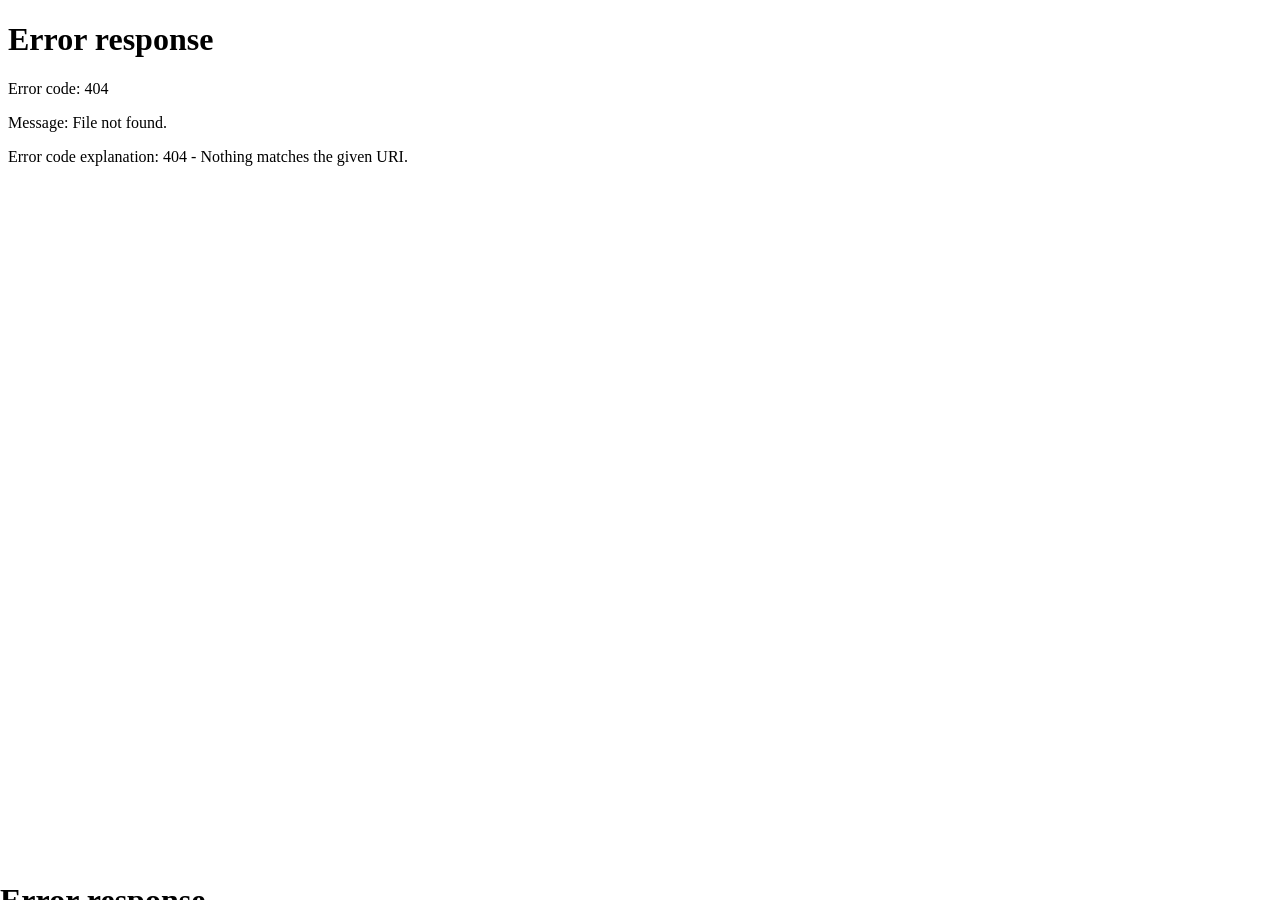
==== Index.htm @ d19cb433 "Add files via upload" ====
<html xmlns:v="urn:schemas-microsoft-com:vml"
xmlns:o="urn:schemas-microsoft-com:office:office"
xmlns:x="urn:schemas-microsoft-com:office:excel"
xmlns="http://www.w3.org/TR/REC-html40">

<head>
<meta name="Excel Workbook Frameset">
<meta http-equiv=Content-Type content="text/html; charset=windows-1251">
<meta name=ProgId content=Excel.Sheet>
<meta name=Generator content="Microsoft Excel 15">
<link rel=File-List href="Working.files/filelist.xml">
<![if !supportTabStrip]>
<link id="shLink" href="Working.files/sheet001.htm">
<link id="shLink" href="Working.files/sheet002.htm">
<link id="shLink" href="Working.files/sheet003.htm">
<link id="shLink" href="Working.files/sheet004.htm">

<link id="shLink">

<script language="JavaScript">
<!--
 var c_lTabs=4;

 var c_rgszSh=new Array(c_lTabs);
 c_rgszSh[0] = "Working";
 c_rgszSh[1] = "Temp";
 c_rgszSh[2] = "Catalog";
 c_rgszSh[3] = "Order";



 var c_rgszClr=new Array(8);
 c_rgszClr[0]="window";
 c_rgszClr[1]="buttonface";
 c_rgszClr[2]="windowframe";
 c_rgszClr[3]="windowtext";
 c_rgszClr[4]="threedlightshadow";
 c_rgszClr[5]="threedhighlight";
 c_rgszClr[6]="threeddarkshadow";
 c_rgszClr[7]="threedshadow";

 var g_iShCur;
 var g_rglTabX=new Array(c_lTabs);

function fnGetIEVer()
{
 var ua=window.navigator.userAgent
 var msie=ua.indexOf("MSIE")
 if (msie>0 && window.navigator.platform=="Win32")
  return parseInt(ua.substring(msie+5,ua.indexOf(".", msie)));
 else
  return 0;
}

function fnBuildFrameset()
{
 var szHTML="<frameset rows=\"*,18\" border=0 width=0 frameborder=no framespacing=0>"+
  "<frame src=\""+document.all.item("shLink")[2].href+"\" name=\"frSheet\" noresize>"+
  "<frameset cols=\"54,*\" border=0 width=0 frameborder=no framespacing=0>"+
  "<frame src=\"\" name=\"frScroll\" marginwidth=0 marginheight=0 scrolling=no>"+
  "<frame src=\"\" name=\"frTabs\" marginwidth=0 marginheight=0 scrolling=no>"+
  "</frameset></frameset><plaintext>";

 with (document) {
  open("text/html","replace");
  write(szHTML);
  close();
 }

 fnBuildTabStrip();
}

function fnBuildTabStrip()
{
 var szHTML=
  "<html><head><style>.clScroll {font:8pt Courier New;color:"+c_rgszClr[6]+";cursor:default;line-height:10pt;}"+
  ".clScroll2 {font:10pt Arial;color:"+c_rgszClr[6]+";cursor:default;line-height:11pt;}</style></head>"+
  "<body onclick=\"event.returnValue=false;\" ondragstart=\"event.returnValue=false;\" onselectstart=\"event.returnValue=false;\" bgcolor="+c_rgszClr[4]+" topmargin=0 leftmargin=0><table cellpadding=0 cellspacing=0 width=100%>"+
  "<tr><td colspan=6 height=1 bgcolor="+c_rgszClr[2]+"></td></tr>"+
  "<tr><td style=\"font:1pt\">&nbsp;<td>"+
  "<td valign=top id=tdScroll class=\"clScroll\" onclick=\"parent.fnFastScrollTabs(0);\" onmouseover=\"parent.fnMouseOverScroll(0);\" onmouseout=\"parent.fnMouseOutScroll(0);\"><a>&#171;</a></td>"+
  "<td valign=top id=tdScroll class=\"clScroll2\" onclick=\"parent.fnScrollTabs(0);\" ondblclick=\"parent.fnScrollTabs(0);\" onmouseover=\"parent.fnMouseOverScroll(1);\" onmouseout=\"parent.fnMouseOutScroll(1);\"><a>&lt</a></td>"+
  "<td valign=top id=tdScroll class=\"clScroll2\" onclick=\"parent.fnScrollTabs(1);\" ondblclick=\"parent.fnScrollTabs(1);\" onmouseover=\"parent.fnMouseOverScroll(2);\" onmouseout=\"parent.fnMouseOutScroll(2);\"><a>&gt</a></td>"+
  "<td valign=top id=tdScroll class=\"clScroll\" onclick=\"parent.fnFastScrollTabs(1);\" onmouseover=\"parent.fnMouseOverScroll(3);\" onmouseout=\"parent.fnMouseOutScroll(3);\"><a>&#187;</a></td>"+
  "<td style=\"font:1pt\">&nbsp;<td></tr></table></body></html>";

 with (frames['frScroll'].document) {
  open("text/html","replace");
  write(szHTML);
  close();
 }

 szHTML =
  "<html><head>"+
  "<style>A:link,A:visited,A:active {text-decoration:none;"+"color:"+c_rgszClr[3]+";}"+
  ".clTab {cursor:hand;background:"+c_rgszClr[1]+";font:9pt Arial;padding-left:3px;padding-right:3px;text-align:center;}"+
  ".clBorder {background:"+c_rgszClr[2]+";font:1pt;}"+
  "</style></head><body onload=\"parent.fnInit();\" onselectstart=\"event.returnValue=false;\" ondragstart=\"event.returnValue=false;\" bgcolor="+c_rgszClr[4]+
  " topmargin=0 leftmargin=0><table id=tbTabs cellpadding=0 cellspacing=0>";

 var iCellCount=(c_lTabs+1)*2;

 var i;
 for (i=0;i<iCellCount;i+=2)
  szHTML+="<col width=1><col>";

 var iRow;
 for (iRow=0;iRow<6;iRow++) {

  szHTML+="<tr>";

  if (iRow==5)
   szHTML+="<td colspan="+iCellCount+"></td>";
  else {
   if (iRow==0) {
    for(i=0;i<iCellCount;i++)
     szHTML+="<td height=1 class=\"clBorder\"></td>";
   } else if (iRow==1) {
    for(i=0;i<c_lTabs;i++) {
     szHTML+="<td height=1 nowrap class=\"clBorder\">&nbsp;</td>";
     szHTML+=
      "<td id=tdTab height=1 nowrap class=\"clTab\" onmouseover=\"parent.fnMouseOverTab("+i+");\" onmouseout=\"parent.fnMouseOutTab("+i+");\">"+
      "<a href=\""+document.all.item("shLink")[i].href+"\" target=\"frSheet\" id=aTab>&nbsp;"+c_rgszSh[i]+"&nbsp;</a></td>";
    }
    szHTML+="<td id=tdTab height=1 nowrap class=\"clBorder\"><a id=aTab>&nbsp;</a></td><td width=100%></td>";
   } else if (iRow==2) {
    for (i=0;i<c_lTabs;i++)
     szHTML+="<td height=1></td><td height=1 class=\"clBorder\"></td>";
    szHTML+="<td height=1></td><td height=1></td>";
   } else if (iRow==3) {
    for (i=0;i<iCellCount;i++)
     szHTML+="<td height=1></td>";
   } else if (iRow==4) {
    for (i=0;i<c_lTabs;i++)
     szHTML+="<td height=1 width=1></td><td height=1></td>";
    szHTML+="<td height=1 width=1></td><td></td>";
   }
  }
  szHTML+="</tr>";
 }

 szHTML+="</table></body></html>";
 with (frames['frTabs'].document) {
  open("text/html","replace");
  charset=document.charset;
  write(szHTML);
  close();
 }
}

function fnInit()
{
 g_rglTabX[0]=0;
 var i;
 for (i=1;i<=c_lTabs;i++)
  with (frames['frTabs'].document.all.tbTabs.rows[1].cells[fnTabToCol(i-1)])
   g_rglTabX[i]=offsetLeft+offsetWidth-6;
}

function fnTabToCol(iTab)
{
 return 2*iTab+1;
}

function fnNextTab(fDir)
{
 var iNextTab=-1;
 var i;

 with (frames['frTabs'].document.body) {
  if (fDir==0) {
   if (scrollLeft>0) {
    for (i=0;i<c_lTabs&&g_rglTabX[i]<scrollLeft;i++);
    if (i<c_lTabs)
     iNextTab=i-1;
   }
  } else {
   if (g_rglTabX[c_lTabs]+6>offsetWidth+scrollLeft) {
    for (i=0;i<c_lTabs&&g_rglTabX[i]<=scrollLeft;i++);
    if (i<c_lTabs)
     iNextTab=i;
   }
  }
 }
 return iNextTab;
}

function fnScrollTabs(fDir)
{
 var iNextTab=fnNextTab(fDir);

 if (iNextTab>=0) {
  frames['frTabs'].scroll(g_rglTabX[iNextTab],0);
  return true;
 } else
  return false;
}

function fnFastScrollTabs(fDir)
{
 if (c_lTabs>16)
  frames['frTabs'].scroll(g_rglTabX[fDir?c_lTabs-1:0],0);
 else
  if (fnScrollTabs(fDir)>0) window.setTimeout("fnFastScrollTabs("+fDir+");",5);
}

function fnSetTabProps(iTab,fActive)
{
 var iCol=fnTabToCol(iTab);
 var i;

 if (iTab>=0) {
  with (frames['frTabs'].document.all) {
   with (tbTabs) {
    for (i=0;i<=4;i++) {
     with (rows[i]) {
      if (i==0)
       cells[iCol].style.background=c_rgszClr[fActive?0:2];
      else if (i>0 && i<4) {
       if (fActive) {
        cells[iCol-1].style.background=c_rgszClr[2];
        cells[iCol].style.background=c_rgszClr[0];
        cells[iCol+1].style.background=c_rgszClr[2];
       } else {
        if (i==1) {
         cells[iCol-1].style.background=c_rgszClr[2];
         cells[iCol].style.background=c_rgszClr[1];
         cells[iCol+1].style.background=c_rgszClr[2];
        } else {
         cells[iCol-1].style.background=c_rgszClr[4];
         cells[iCol].style.background=c_rgszClr[(i==2)?2:4];
         cells[iCol+1].style.background=c_rgszClr[4];
        }
       }
      } else
       cells[iCol].style.background=c_rgszClr[fActive?2:4];
     }
    }
   }
   with (aTab[iTab].style) {
    cursor=(fActive?"default":"hand");
    color=c_rgszClr[3];
   }
  }
 }
}

function fnMouseOverScroll(iCtl)
{
 frames['frScroll'].document.all.tdScroll[iCtl].style.color=c_rgszClr[7];
}

function fnMouseOutScroll(iCtl)
{
 frames['frScroll'].document.all.tdScroll[iCtl].style.color=c_rgszClr[6];
}

function fnMouseOverTab(iTab)
{
 if (iTab!=g_iShCur) {
  var iCol=fnTabToCol(iTab);
  with (frames['frTabs'].document.all) {
   tdTab[iTab].style.background=c_rgszClr[5];
  }
 }
}

function fnMouseOutTab(iTab)
{
 if (iTab>=0) {
  var elFrom=frames['frTabs'].event.srcElement;
  var elTo=frames['frTabs'].event.toElement;

  if ((!elTo) ||
   (elFrom.tagName==elTo.tagName) ||
   (elTo.tagName=="A" && elTo.parentElement!=elFrom) ||
   (elFrom.tagName=="A" && elFrom.parentElement!=elTo)) {

   if (iTab!=g_iShCur) {
    with (frames['frTabs'].document.all) {
     tdTab[iTab].style.background=c_rgszClr[1];
    }
   }
  }
 }
}

function fnSetActiveSheet(iSh)
{
 if (iSh!=g_iShCur) {
  fnSetTabProps(g_iShCur,false);
  fnSetTabProps(iSh,true);
  g_iShCur=iSh;
 }
}

 window.g_iIEVer=fnGetIEVer();
 if (window.g_iIEVer>=4)
  fnBuildFrameset();
//-->
</script>
<![endif]><!--[if gte mso 9]><xml>
 <x:ExcelWorkbook>
  <x:ExcelWorksheets>
   <x:ExcelWorksheet>
    <x:Name>Working</x:Name>
    <x:WorksheetSource HRef="Working.files/sheet001.htm"/>
   </x:ExcelWorksheet>
   <x:ExcelWorksheet>
    <x:Name>Temp</x:Name>
    <x:WorksheetSource HRef="Working.files/sheet002.htm"/>
   </x:ExcelWorksheet>
   <x:ExcelWorksheet>
    <x:Name>Catalog</x:Name>
    <x:WorksheetSource HRef="Working.files/sheet003.htm"/>
   </x:ExcelWorksheet>
   <x:ExcelWorksheet>
    <x:Name>Order</x:Name>
    <x:WorksheetSource HRef="Working.files/sheet004.htm"/>
   </x:ExcelWorksheet>
  </x:ExcelWorksheets>
  <x:Stylesheet HRef="Working.files/stylesheet.css"/>
  <x:WindowHeight>15600</x:WindowHeight>
  <x:WindowWidth>28785</x:WindowWidth>
  <x:WindowTopX>32767</x:WindowTopX>
  <x:WindowTopY>32767</x:WindowTopY>
  <x:TabRatio>722</x:TabRatio>
  <x:ActiveSheet>2</x:ActiveSheet>
  <x:HidePivotTableFieldList/>
  <x:ProtectStructure>False</x:ProtectStructure>
  <x:ProtectWindows>False</x:ProtectWindows>
 </x:ExcelWorkbook>
</xml><![endif]-->
</head>

<frameset rows="*,39" border=0 width=0 frameborder=no framespacing=0>
 <frame src="Working.files/sheet003.htm" name="frSheet">
 <frame src="Working.files/tabstrip.htm" name="frTabs" marginwidth=0 marginheight=0>
 <noframes>
  <body>
   <p>��� �������� �������� ������, ������ ������� ������� �� �� ������������.</p>
  </body>
 </noframes>
</frameset>
</html>
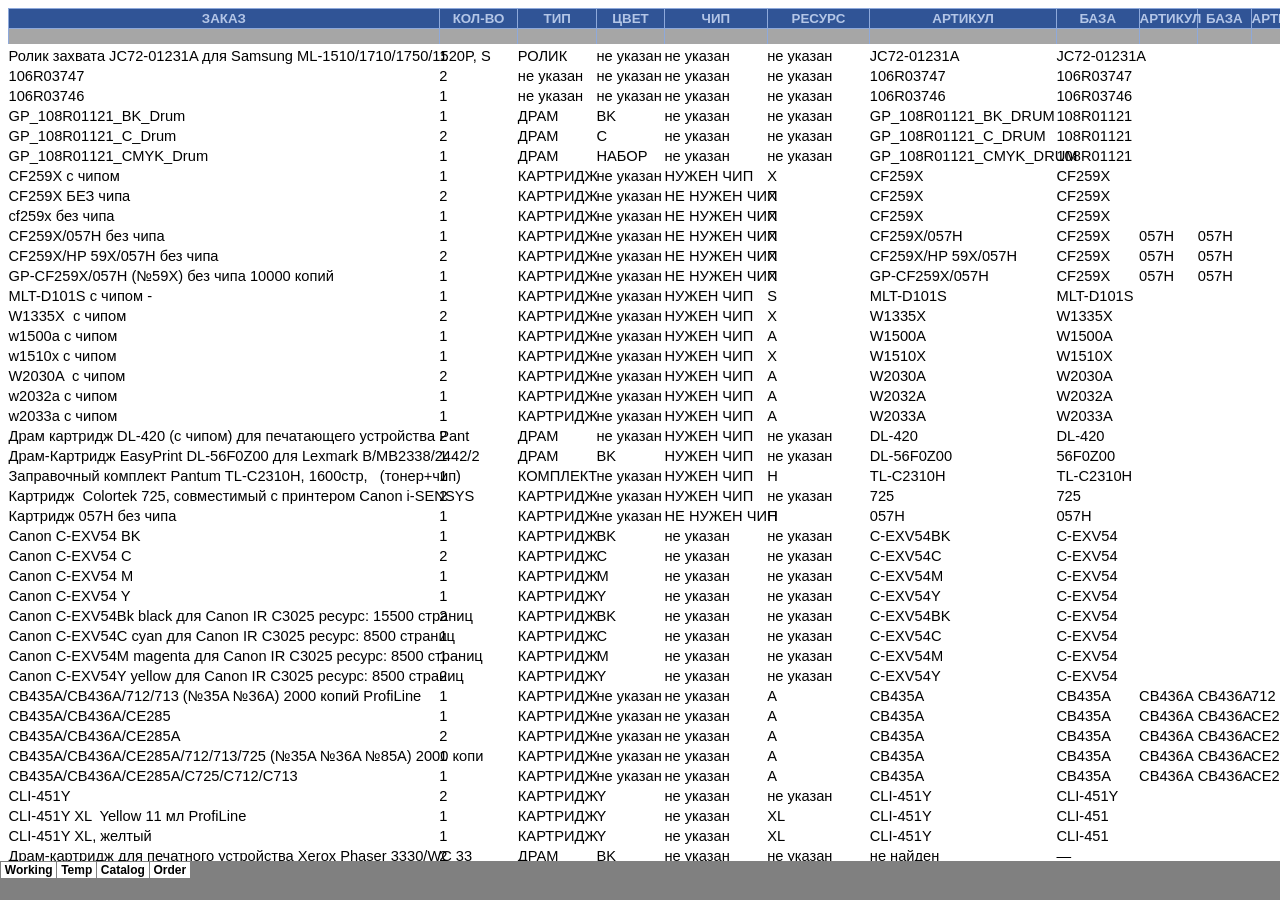
==== commit 31e172b2: "Add files via upload" ====
--- a/Index.htm
+++ b/Index.htm
@@ -8,12 +8,12 @@
 <meta http-equiv=Content-Type content="text/html; charset=windows-1251">
 <meta name=ProgId content=Excel.Sheet>
 <meta name=Generator content="Microsoft Excel 15">
-<link rel=File-List href="Working.files/filelist.xml">
+<link rel=File-List href="Index.files/filelist.xml">
 <![if !supportTabStrip]>
-<link id="shLink" href="Working.files/sheet001.htm">
-<link id="shLink" href="Working.files/sheet002.htm">
-<link id="shLink" href="Working.files/sheet003.htm">
-<link id="shLink" href="Working.files/sheet004.htm">
+<link id="shLink" href="Index.files/sheet001.htm">
+<link id="shLink" href="Index.files/sheet002.htm">
+<link id="shLink" href="Index.files/sheet003.htm">
+<link id="shLink" href="Index.files/sheet004.htm">
 
 <link id="shLink">
 
@@ -55,7 +55,7 @@
 function fnBuildFrameset()
 {
  var szHTML="<frameset rows=\"*,18\" border=0 width=0 frameborder=no framespacing=0>"+
-  "<frame src=\""+document.all.item("shLink")[2].href+"\" name=\"frSheet\" noresize>"+
+  "<frame src=\""+document.all.item("shLink")[3].href+"\" name=\"frSheet\" noresize>"+
   "<frameset cols=\"54,*\" border=0 width=0 frameborder=no framespacing=0>"+
   "<frame src=\"\" name=\"frScroll\" marginwidth=0 marginheight=0 scrolling=no>"+
   "<frame src=\"\" name=\"frTabs\" marginwidth=0 marginheight=0 scrolling=no>"+
@@ -304,28 +304,28 @@
   <x:ExcelWorksheets>
    <x:ExcelWorksheet>
     <x:Name>Working</x:Name>
-    <x:WorksheetSource HRef="Working.files/sheet001.htm"/>
+    <x:WorksheetSource HRef="Index.files/sheet001.htm"/>
    </x:ExcelWorksheet>
    <x:ExcelWorksheet>
     <x:Name>Temp</x:Name>
-    <x:WorksheetSource HRef="Working.files/sheet002.htm"/>
+    <x:WorksheetSource HRef="Index.files/sheet002.htm"/>
    </x:ExcelWorksheet>
    <x:ExcelWorksheet>
     <x:Name>Catalog</x:Name>
-    <x:WorksheetSource HRef="Working.files/sheet003.htm"/>
+    <x:WorksheetSource HRef="Index.files/sheet003.htm"/>
    </x:ExcelWorksheet>
    <x:ExcelWorksheet>
     <x:Name>Order</x:Name>
-    <x:WorksheetSource HRef="Working.files/sheet004.htm"/>
+    <x:WorksheetSource HRef="Index.files/sheet004.htm"/>
    </x:ExcelWorksheet>
   </x:ExcelWorksheets>
-  <x:Stylesheet HRef="Working.files/stylesheet.css"/>
+  <x:Stylesheet HRef="Index.files/stylesheet.css"/>
   <x:WindowHeight>15600</x:WindowHeight>
   <x:WindowWidth>28785</x:WindowWidth>
   <x:WindowTopX>32767</x:WindowTopX>
   <x:WindowTopY>32767</x:WindowTopY>
   <x:TabRatio>722</x:TabRatio>
-  <x:ActiveSheet>2</x:ActiveSheet>
+  <x:ActiveSheet>3</x:ActiveSheet>
   <x:HidePivotTableFieldList/>
   <x:ProtectStructure>False</x:ProtectStructure>
   <x:ProtectWindows>False</x:ProtectWindows>
@@ -334,8 +334,8 @@
 </head>
 
 <frameset rows="*,39" border=0 width=0 frameborder=no framespacing=0>
- <frame src="Working.files/sheet003.htm" name="frSheet">
- <frame src="Working.files/tabstrip.htm" name="frTabs" marginwidth=0 marginheight=0>
+ <frame src="Index.files/sheet004.htm" name="frSheet">
+ <frame src="Index.files/tabstrip.htm" name="frTabs" marginwidth=0 marginheight=0>
  <noframes>
   <body>
    <p>��� �������� �������� ������, ������ ������� ������� �� �� ������������.</p>
